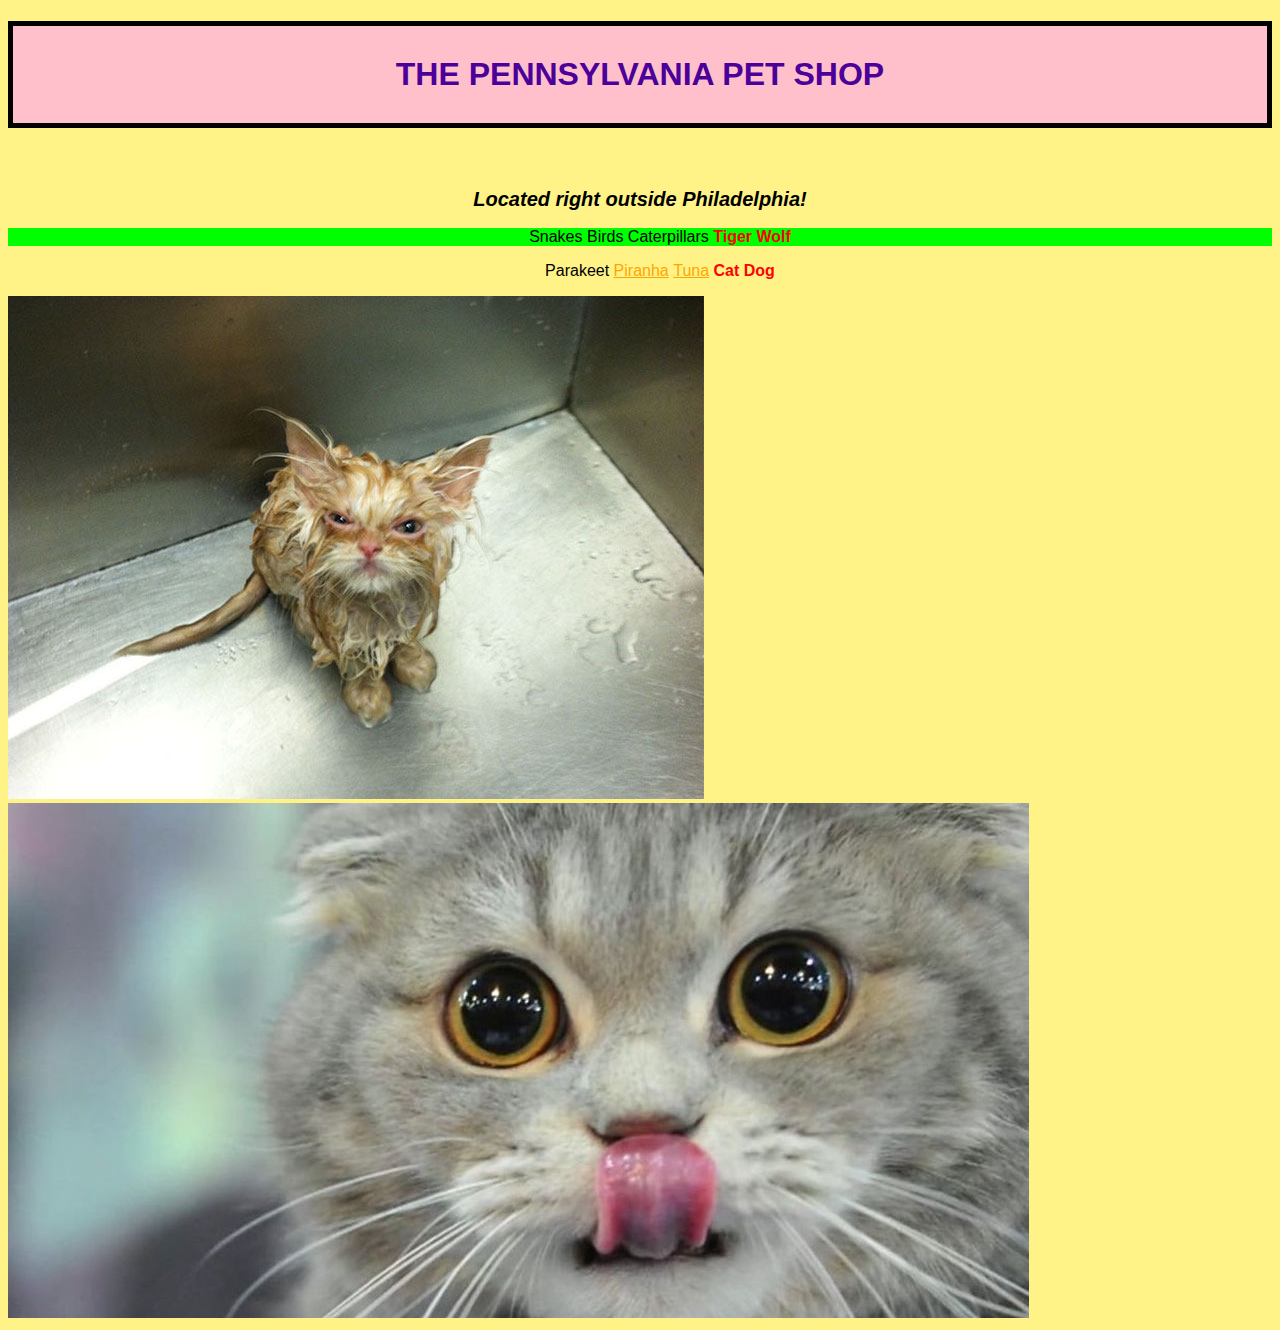
==== Bootcamp/pet_shop/index.html @ 2ff75399 "Add files via upload" ====
<!DOCTYPE html>
<html lang="en">
<head>
  <meta charset="UTF-8">
  <meta name="viewport" content="width=device-width, initial-scale=1.0">
  <meta http-equiv="X-UA-Compatible" content="ie=edge">
  <link rel="stylesheet" href="css/style.css">
  <title>The Pennsylvania Pet Shop</title>
</head>
<body>
  <h1>The Pennsylvania Pet Shop</h1>
  <h2>Located right outside Philadelphia!</h2>

  <ul id="firstList">
    <li>Snakes</li>
    <li class="birds">Birds</li>
    <li>Caterpillars</li>
    <li class="mammals">Tiger</li>
    <li class="mammals">Wolf</li>
  </ul>
  <ul>
    <li class="birds">Parakeet</li>
    <li class="fish">Piranha</li>
    <li class="fish">Tuna</li>
    <li class="mammals">Cat</li>
    <li class="mammals">Dog</li>
  </ul>

  <img src="images/angry-cat.jpg" alt="Cat">
  <img src="images/cat-tongue.jpeg" alt="Cat">
</body>
</html>
---- Bootcamp/pet_shop/css/style.css ----
body {
  background-color: #fff388;
  color:black;
  font-family: "Europa", sans-serif;
}


h1 {
  text-transform: uppercase;
  text-align: center;
  font-family: "Europa", sans-serif;
  color: #4b009a;
  background-color: pink;
  border: 5px solid black;
  padding: 30px;
  margin-bottom: 60px;
}

h1:hover {
  background-color: lightgreen;
}


h2 {
  text-align: center;
  font-size: 20px;
  font-style: italic;
}

ul{
  text-align: center;
}

li{
  display: inline-block;
}

.mammals {
  color: red;
  font-weight: bold;
}

.fish {
 color: orange;
 text-decoration: underline;
}

.fish {
 color: orange;
 text-decoration: underline;
}

#firstList{
  background-color: lime;
}
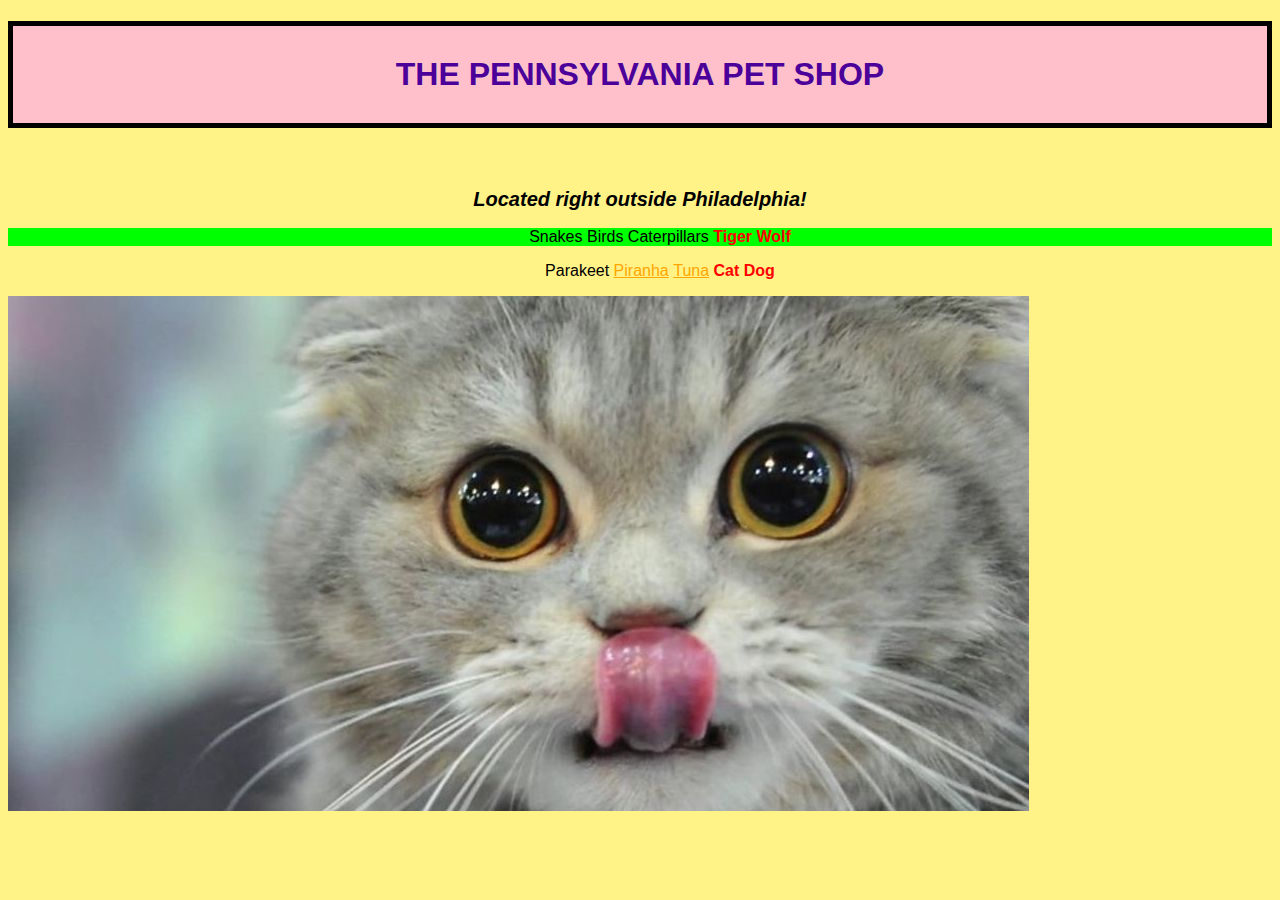
==== commit fb2a2d3e: "deleting angry cat" ====
--- a/Bootcamp/pet_shop/index.html
+++ b/Bootcamp/pet_shop/index.html
@@ -26,7 +26,6 @@
     <li class="mammals">Dog</li>
   </ul>
 
-  <img src="images/angry-cat.jpg" alt="Cat">
   <img src="images/cat-tongue.jpeg" alt="Cat">
 </body>
 </html>
